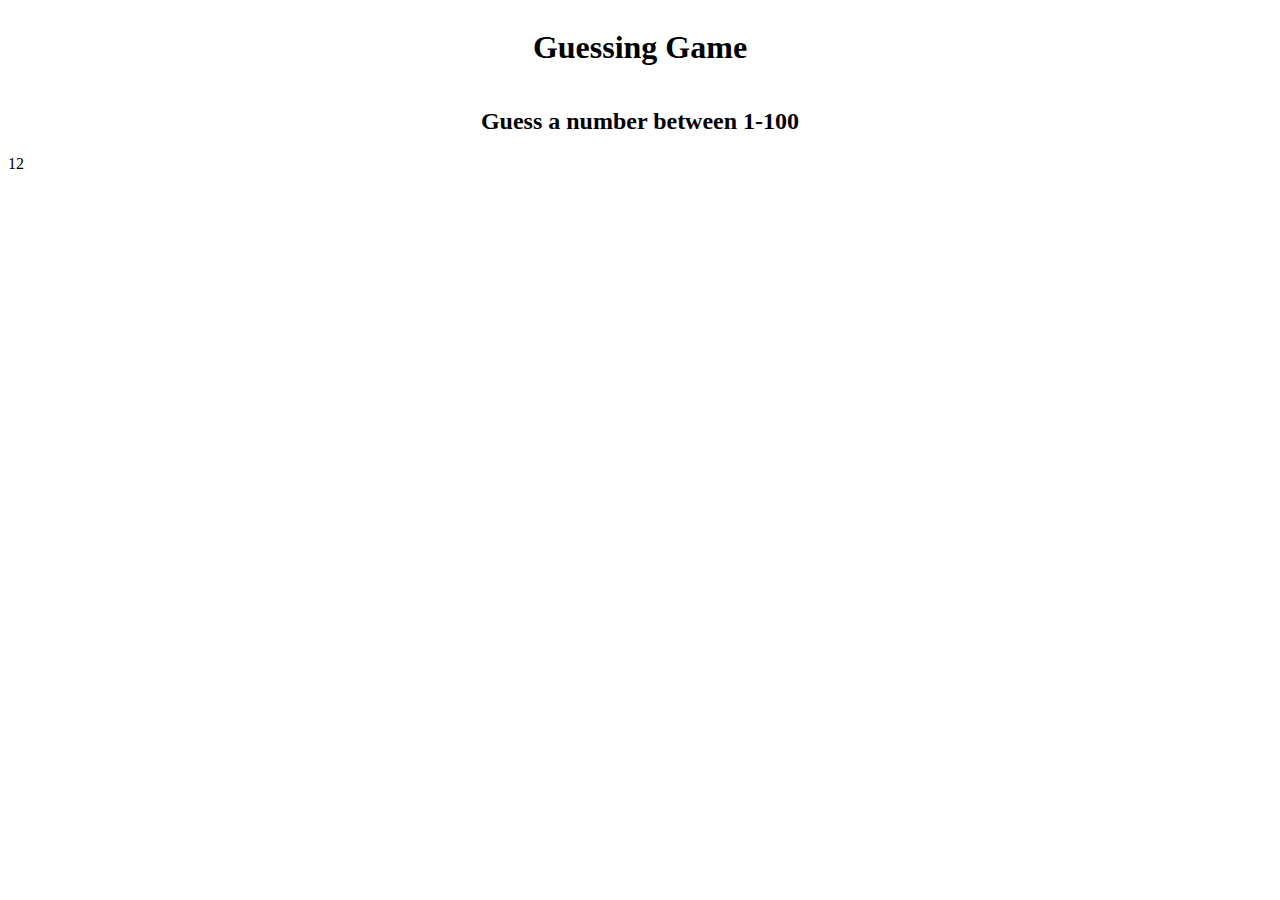
==== index.html @ 44604c7b "getting starting" ====
<!DOCTYPE html>
<html lang="en">
<head>
    <meta charset="UTF-8">
    <meta http-equiv="X-UA-Compatible" content="IE=edge">
    <meta name="viewport" content="width=device-width, initial-scale=1.0">
    <title>Guessing Game</title>
    <link rel="stylesheet" href="style.css">
</head>
<body>
<section id="testing"></section> 
    <div id="app">
        <div id="header">
            <h1>Guessing Game</h1>
            <h2>Guess a number between 1-100</h2>
        </div>
        <div id="main">
        
        </div>
        <!-- you get 5 guesses -->
        <div id="guesses"></div>
        
        <!-- use js to add 2 buttons, "reset", "need a hint" -->
        <div id="buttons"></div>
    </div>

    <script src="index.js"></script>

</body>
</html>
---- style.css ----
#app {
    display: flex;
    flex-direction: column;
    /* align-items: center; */
    
}

#header {
    display: flex;
    flex-direction: column;
    align-items: center;
}
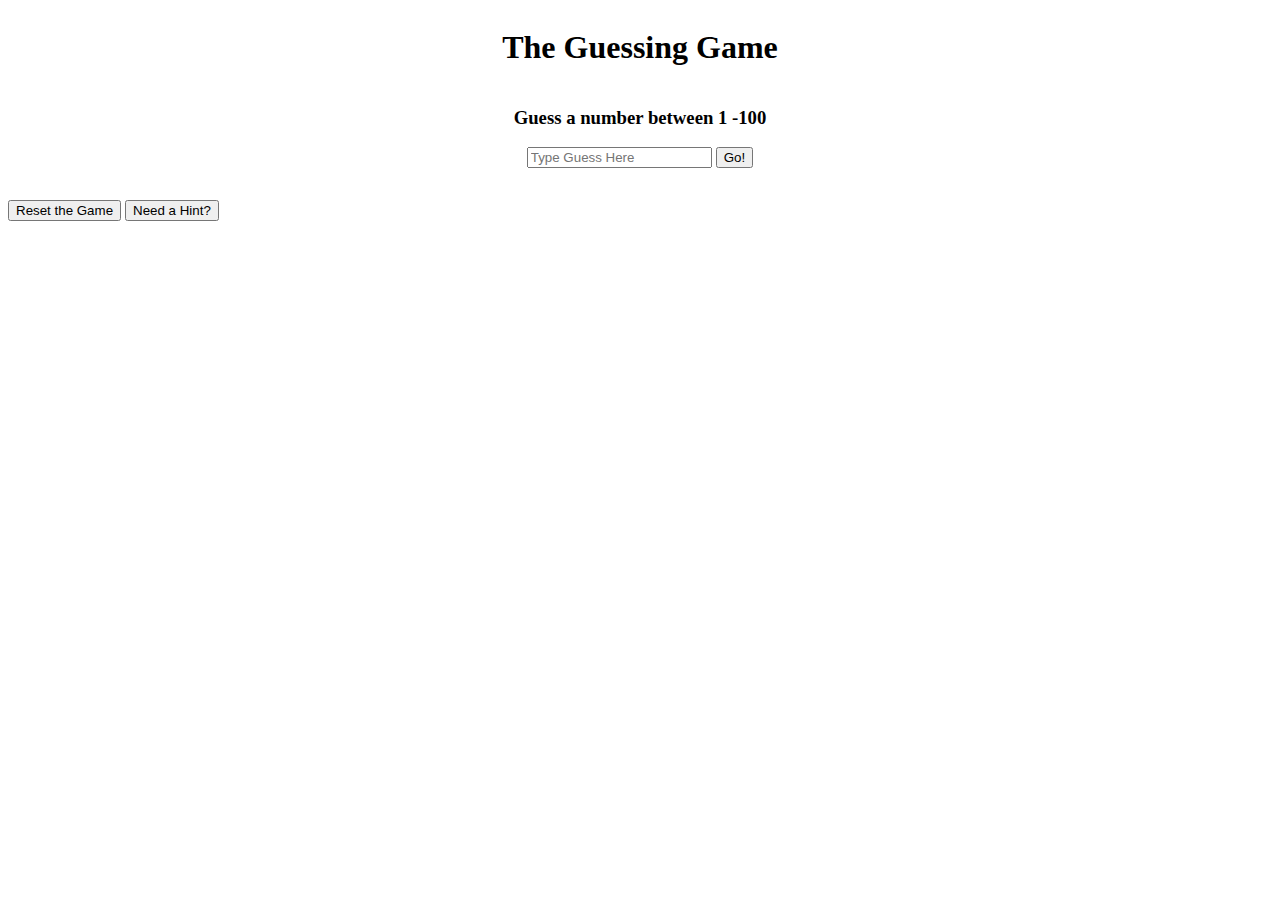
==== commit 143616dc: "beginning functionality" ====
--- a/index.html
+++ b/index.html
@@ -8,23 +8,34 @@
     <link rel="stylesheet" href="style.css">
 </head>
 <body>
-<section id="testing"></section> 
-    <div id="app">
-        <div id="header">
-            <h1>Guessing Game</h1>
-            <h2>Guess a number between 1-100</h2>
+    <div id='app'>
+        <header>
+            <h1>The Guessing Game</h1>
+            <h3>Guess a number between 1 -100</h3>
+        </header>
+        <main>
+            <div>
+                <form class="guessForm">
+                    <input id="guess" type="text" placeholder="Type Guess Here"/>
+                    <button type="submit">Go!</button>
+                </form>
+
+            </div>
+        </main>
+        <div id='guesses'>
+            <ul id="guess-list">
+               
+            </ul>
         </div>
-        <div id="main">
+        <div id='menu-buttons'>
+            <button type="button" id="reset">Reset the Game</button>
+            <button type="button" id="hint">Need a Hint?</button>
+        </div>
         
-        </div>
-        <!-- you get 5 guesses -->
-        <div id="guesses"></div>
-        
-        <!-- use js to add 2 buttons, "reset", "need a hint" -->
-        <div id="buttons"></div>
+        <div id ="results"></div>
+
     </div>
-
+    
     <script src="index.js"></script>
-
 </body>
 </html>--- a/style.css
+++ b/style.css
@@ -1,13 +1,30 @@
-#app {
+*, h1{
+    margin: none;
+    padding: none;
+}
+
+header {
     display: flex;
     flex-direction: column;
-    /* align-items: center; */
-    
+    justify-content: center;
+    align-items: center;
 }
 
-#header {
+main {
     display: flex;
     flex-direction: column;
     align-items: center;
 }
 
+#guesses{
+    display: flex;
+    flex-direction: row;
+
+
+}
+
+li{
+    border: 1px solid black;
+    list-style: none;
+    display: flex;
+}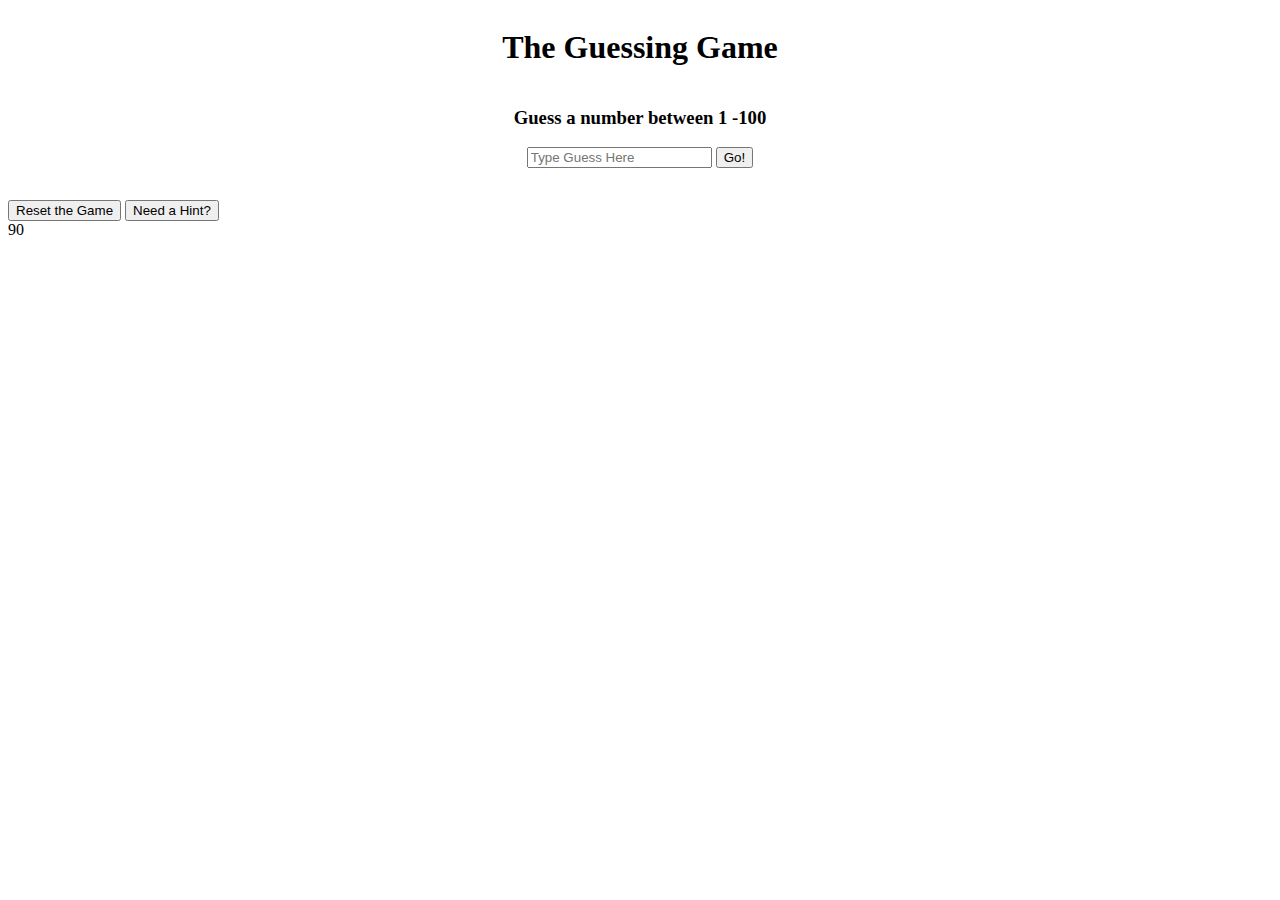
==== commit 0fbeb1b6: "more  stuff and thing" ====
--- a/index.html
+++ b/index.html
@@ -28,10 +28,10 @@
             </ul>
         </div>
         <div id='menu-buttons'>
-            <button type="button" id="reset">Reset the Game</button>
+            <button type="button" id="reset" onClick = 'window.location.reload()'>Reset the Game</button>
             <button type="button" id="hint">Need a Hint?</button>
         </div>
-        
+
         <div id ="results"></div>
 
     </div>
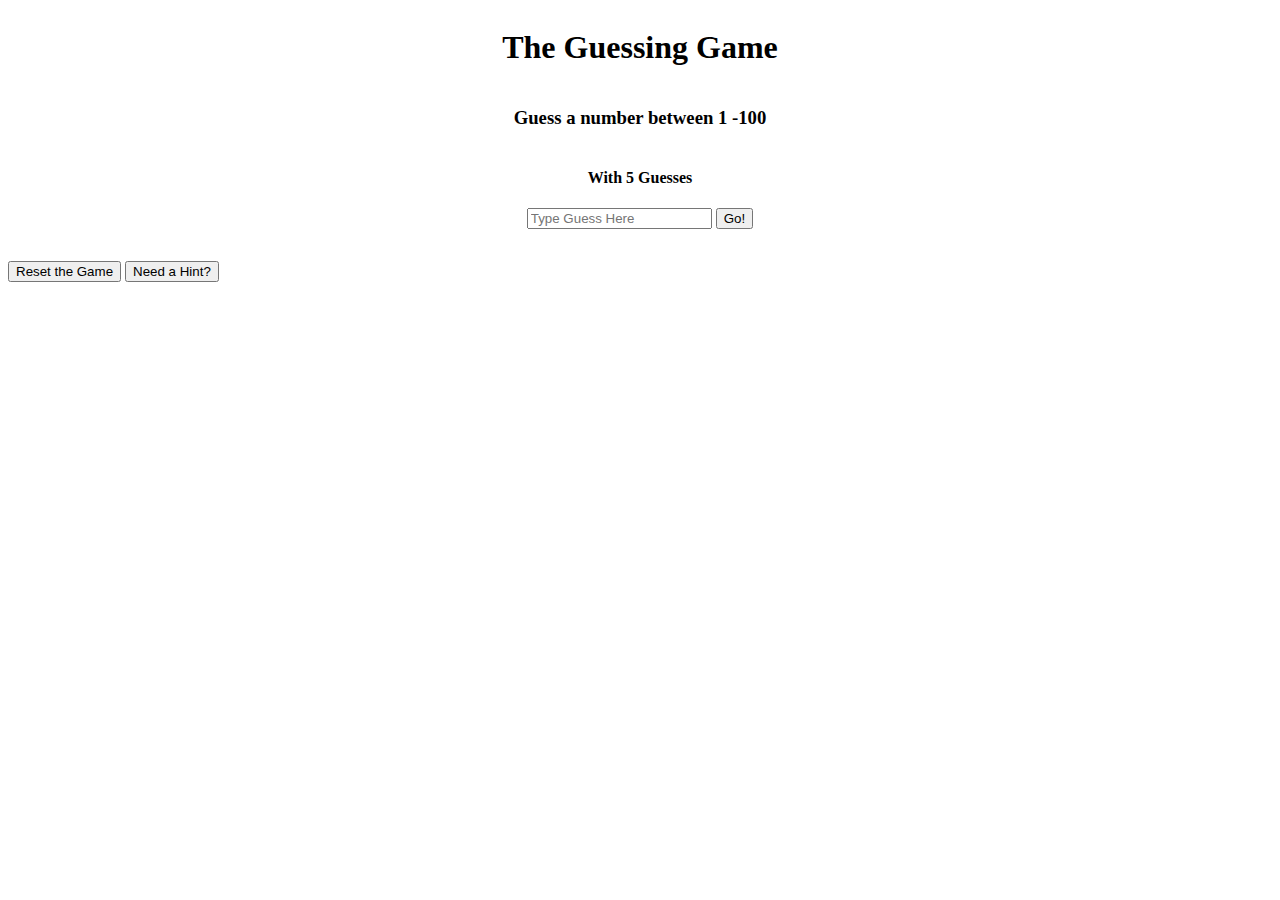
==== commit 4324a308: "DONE!! . Just have to style now.." ====
--- a/index.html
+++ b/index.html
@@ -12,6 +12,7 @@
         <header>
             <h1>The Guessing Game</h1>
             <h3>Guess a number between 1 -100</h3>
+            <h4>With 5 Guesses</h4>
         </header>
         <main>
             <div>
